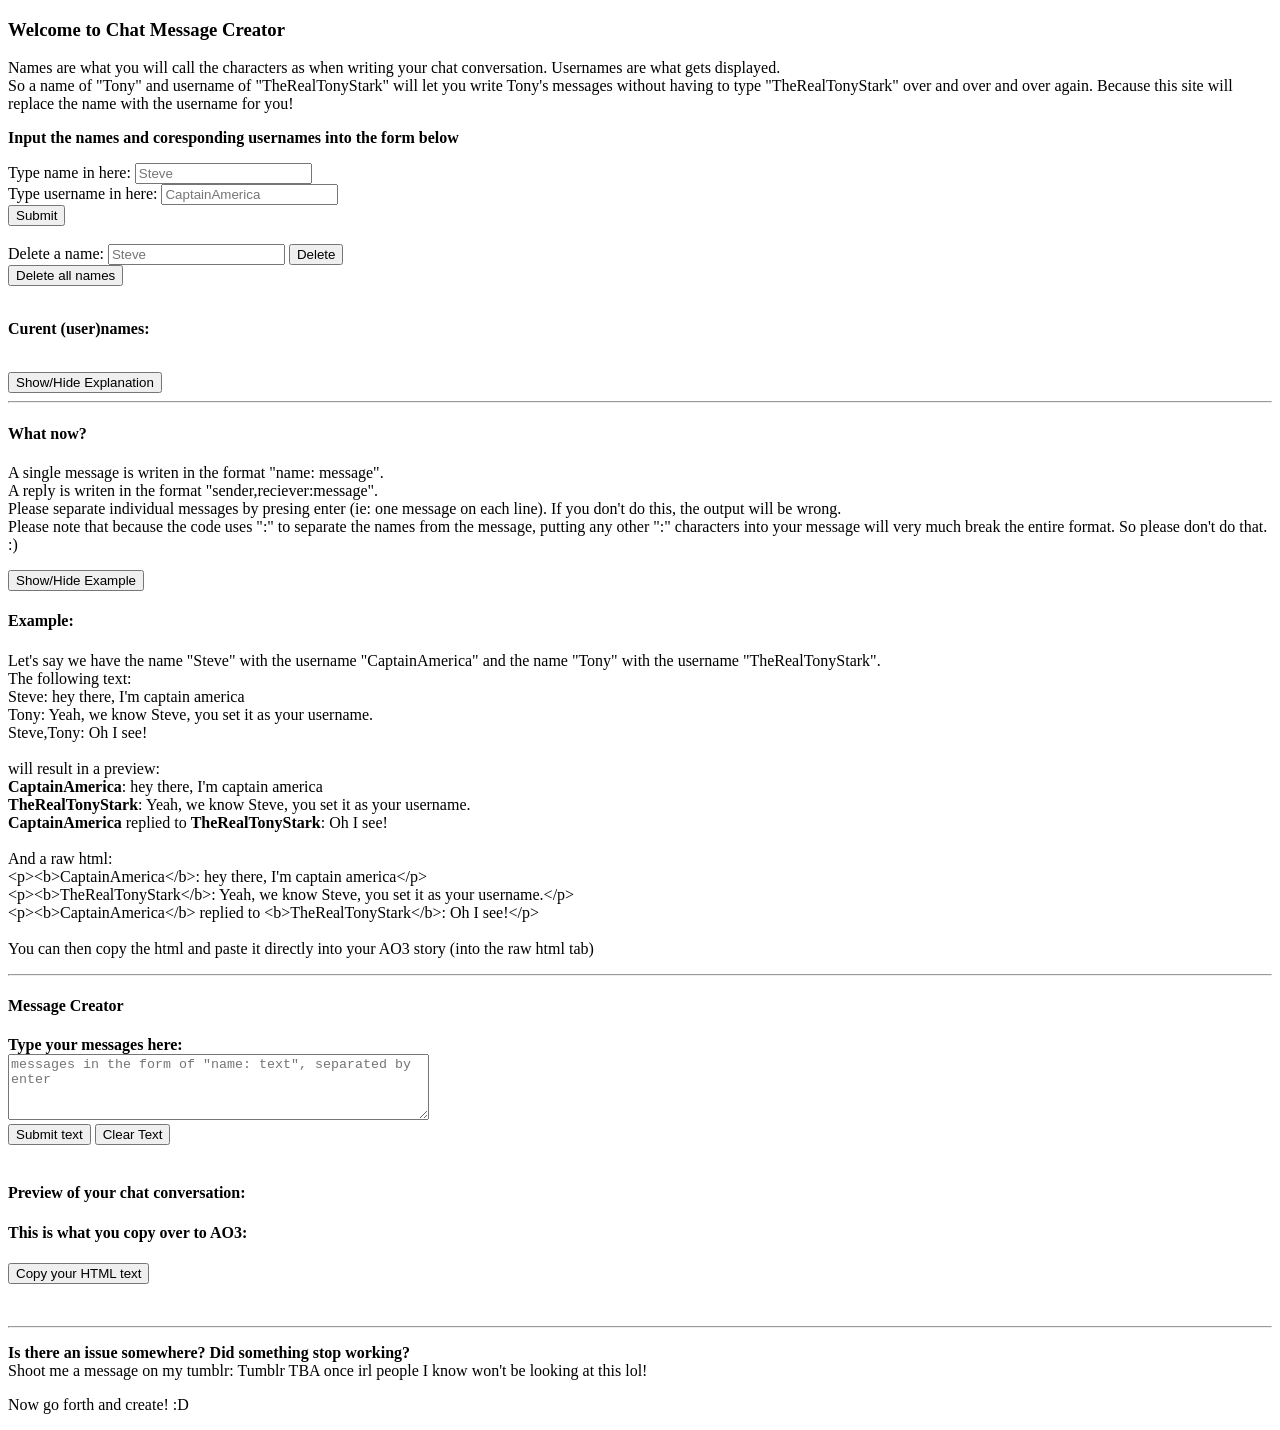
==== index.html @ e4662c0e "changes to display" ====
<!DOCTYPE html>
<html lang="en">
<head>
    <meta charset="UTF-8">
    <meta name="viewport" content="width=device-width, initial-scale=1.0">
    <title>Document</title>
    <link rel="stylesheet" href="style.css">
</head>
<body>

<header>
    <h3 class="subtitle">Welcome to Chat Message Creator </h3>
</header>


    <div>
        
        <p>
            Names are what you will call the characters as when writing your chat conversation. Usernames are what gets displayed.<br>
            So a name of "Tony" and username of "TheRealTonyStark" will let you write Tony's messages without having to type "TheRealTonyStark" over and over and over again. Because this site will replace the name with the username for you! 
        </p>
    </div>

    <p><b>Input the names and coresponding usernames into the form below</b></p>
    <div>
        <div>
            <form id = "name_and_user_form">
                <div>
                    <div>
                        <label for = "add_name">Type name in here:</label>
                        <input id = "add_name" type = "text" name = "add_name" placeholder = "Steve">
                    </div>
                    <div>
                        <label for="add_user">Type username in here:</label>
                        <input id = "add_user" type = "text" name = "add_user", placeholder = "CaptainAmerica">
                    </div>
                    <button type = "button" onclick = "save_name_user()">Submit</button>
                </div>
            </form>
        </div>

        <br>
        <div>
                <label for = "del_name">Delete a name:</label>
                <input id = "del_name" type = "text" name = "del_name", placeholder = "Steve">
                <button type = "button" onclick = "del_one_name()">Delete</button>
        </div>
        <div>
            <button type = "button" onclick = "del_all_names()">Delete all names</button>
        </div>
    </div>
    <br>
    
    
    <div>
        <p id="curent_usernames">
            <b>Curent (user)names:</b> <br>
        </p>
        <p id="names_output">   
        </p>
    </div>

    <br>

    <!--Let me explain-->
    <button onclick="toggle_explain()">Show/Hide Explanation</button>
    <div id="explain">
        <hr>
        <h4 class="subtitle">What now?</h4>
            <p>
                A single message is writen in the format "name: message".<br>
                A reply is writen in the format "sender,reciever:message".<br>
                Please separate individual messages by presing enter (ie: one message on each line). If you don't do this, the output will be wrong.<br>
                Please note that because the code uses ":" to separate the names from the message, putting any other ":" characters into your message will very much break the entire format. So please don't do that. :)
            </p>

        <button onclick="toggle_ex()">Show/Hide Example</button>
        <div id="ex">
            <h4>Example:</h4>
            <p>
                Let's say we have the name "Steve" with the username "CaptainAmerica" and the name "Tony" with the username "TheRealTonyStark". <br> The following text: <br>
                Steve: hey there, I'm captain america <br>
                Tony: Yeah, we know Steve, you set it as your username.<br>
                Steve,Tony: Oh I see!
                <br><br>
                
                will result in a preview:<br> 
                <b>CaptainAmerica</b>: hey there, I'm captain america <br>
                <b>TheRealTonyStark</b>: Yeah, we know Steve, you set it as your username.<br>
                <b>CaptainAmerica</b> replied to <b>TheRealTonyStark</b>: Oh I see!
                <br><br>
                And a raw html:<br>
                &lt;p&gt;&lt;b&gt;CaptainAmerica&lt;/b&gt;: hey there, I'm captain america&lt;/p&gt;<br>
                &lt;p&gt;&lt;b&gt;TheRealTonyStark&lt;/b&gt;: Yeah, we know Steve, you set it as your username.&lt;/p&gt;<br>
                &lt;p&gt;&lt;b&gt;CaptainAmerica&lt;/b&gt; replied to &lt;b>TheRealTonyStark&lt;/b&gt;: Oh I see!&lt;/p&gt;
                <br>
                <br>
                You can then copy the html and paste it directly into your AO3 story (into the raw html tab)
            </p>
        </div>
    </div>
    <hr>


    <h4  class="subtitle">Message Creator</h4>
    <div id="css_text_area"><!--Message-->
            <label for="text_area" id="text_area_label"><b>Type your messages here:</b></label>
            <br>
            <textarea id="text_area" name="text_area" rows="4", cols="50", placeholder='messages in the form of "name: text", separated by enter'></textarea>
            <br>
            <button type = "button" onclick = "submit_text()">Submit text</button>
            <button type = "button" onclick = "clear_text()">Clear Text</button>
        </div>
        <br>
    
    <div class="text_containor">
        <!-- Outputs-->
        <div class="text_item">
            <h4>Preview of your chat conversation:</h4>
            <p id="error_output"></p>
            <p id="text_output" class="raw_text">   
            </p>
        </div>
        <div class="text_item">
            <h4>This is what you copy over to AO3:</h4>
            <button id="copy_raw_text_output", onclick="copy_raw_text_output('raw_text_output')">Copy your HTML text</button>
            <p id="raw_text_output" class="raw_text">   
            </p>
        </div>
    </div>

    <br>
    <footer>
        <hr>
        <p><b>Is there an issue somewhere? Did something stop working?</b> <br>Shoot me a message on my tumblr: Tumblr TBA once irl people I know won't be looking at this lol!</p>
        <p>Now go forth and create! :D</p>
    </footer>



    <script src="script.js"></script>


</body>
</html>
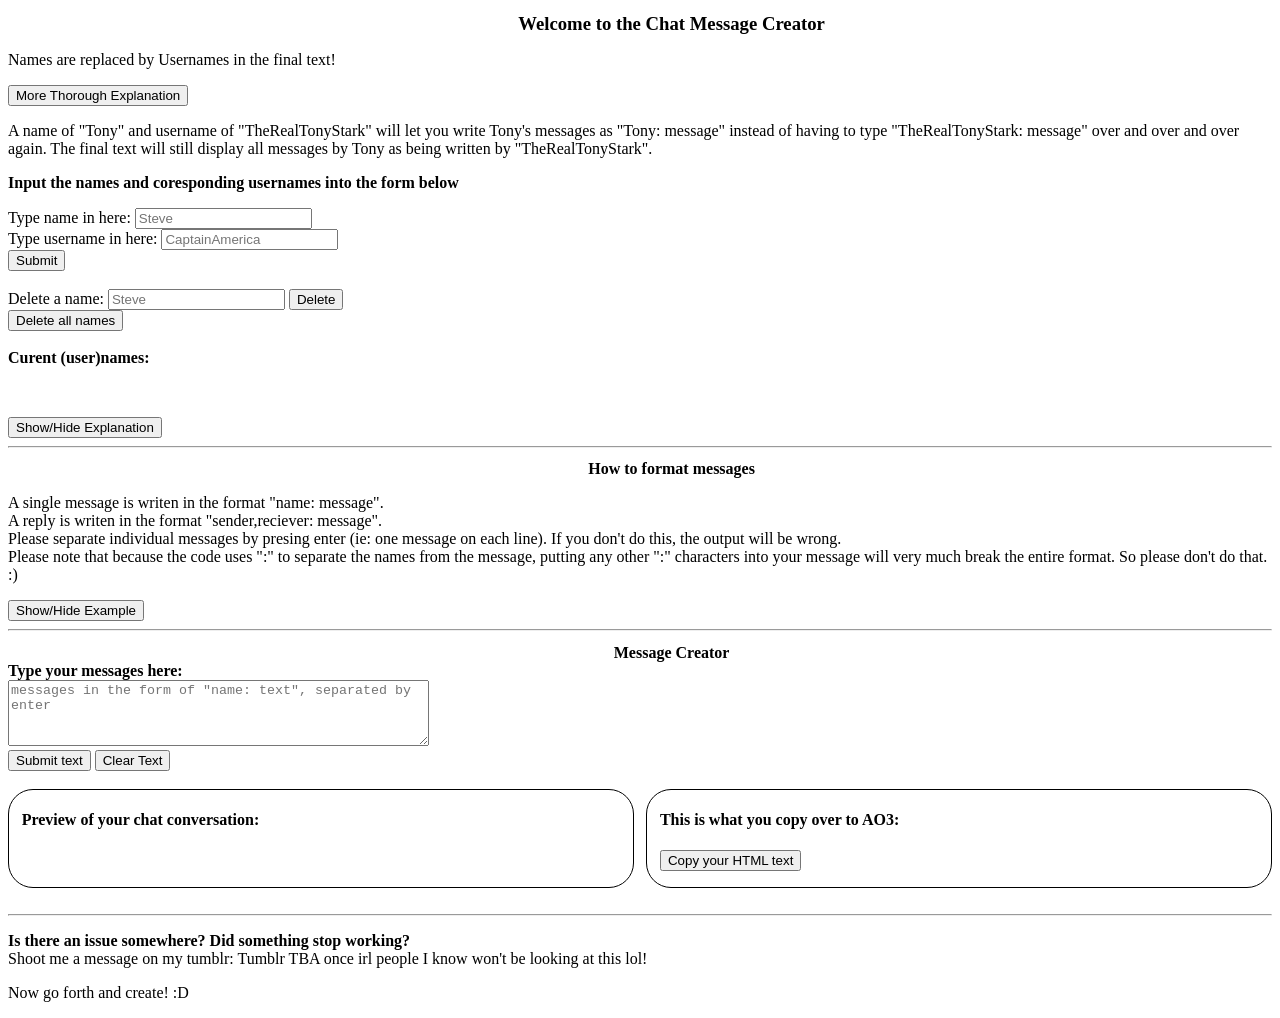
==== commit 02181446: "changed how examples are handled" ====
--- a/index.html
+++ b/index.html
@@ -8,17 +8,19 @@
 </head>
 <body>
 
+
 <header>
-    <h3 class="subtitle">Welcome to Chat Message Creator </h3>
+    <h3 class="subtitle">Welcome to the Chat Message Creator </h3>
 </header>
 
 
     <div>
         
         <p>
-            Names are what you will call the characters as when writing your chat conversation. Usernames are what gets displayed.<br>
-            So a name of "Tony" and username of "TheRealTonyStark" will let you write Tony's messages without having to type "TheRealTonyStark" over and over and over again. Because this site will replace the name with the username for you! 
+            Names are replaced by Usernames in the final text!<br>
         </p>
+        <button onclick="toggle_name_ex()">More Thorough Explanation </button>
+        <p id="name_ex" class="examples">A name of "Tony" and username of "TheRealTonyStark" will let you write Tony's messages as "Tony: message" instead of having to type "TheRealTonyStark: message" over and over and over again. The final text will still display all messages by Tony as being written by "TheRealTonyStark".</p>
     </div>
 
     <p><b>Input the names and coresponding usernames into the form below</b></p>
@@ -66,16 +68,16 @@
     <button onclick="toggle_explain()">Show/Hide Explanation</button>
     <div id="explain">
         <hr>
-        <h4 class="subtitle">What now?</h4>
+        <h4 class="subtitle">How to format messages</h4>
             <p>
                 A single message is writen in the format "name: message".<br>
-                A reply is writen in the format "sender,reciever:message".<br>
+                A reply is writen in the format "sender,reciever: message".<br>
                 Please separate individual messages by presing enter (ie: one message on each line). If you don't do this, the output will be wrong.<br>
                 Please note that because the code uses ":" to separate the names from the message, putting any other ":" characters into your message will very much break the entire format. So please don't do that. :)
             </p>
 
         <button onclick="toggle_ex()">Show/Hide Example</button>
-        <div id="ex">
+        <div id="ex" class="examples">
             <h4>Example:</h4>
             <p>
                 Let's say we have the name "Steve" with the username "CaptainAmerica" and the name "Tony" with the username "TheRealTonyStark". <br> The following text: <br>
--- a/style.css
+++ b/style.css
@@ -0,0 +1,96 @@
+
+.subtitle{
+    text-align: center;
+    color: black;
+    margin: 1% 0% 0% 5%;
+}
+
+#curent_usernames{
+    margin: 0%;
+}
+
+#ex{
+    display: none;
+}
+
+.name_containor{
+    display: flex;
+    justify-content: flex-start;
+    flex-direction: row;
+    flex-wrap: wrap;
+    align-content: space-evenly;
+}
+
+.name_item{
+    padding: 1%;
+    gap: 20%;
+}
+
+
+.text_containor{
+    display: flex;
+    justify-content: flex-start;
+    flex-direction: row;
+    flex-wrap: wrap;
+    align-content: space-evenly;
+    gap: 1%;
+}
+
+.text_item{
+    width: 40%;
+    padding: 2%;
+    flex-grow: 1;
+    /* background-color: antiquewhite; */
+    border: 0.5px solid black;
+    align-content: flex-start;
+    padding: 0 1% 0 1%;
+    border-radius: 25px;
+
+}
+
+.raw_text{
+    overflow-wrap: break-word;
+}
+
+#css_text_area{
+    align-content: center;
+}
+
+#names_output {
+    display: grid;
+    grid-template-columns: 1fr 1fr 1fr;
+
+}
+
+#names_output p{
+    margin: 1%;
+}
+
+footer{
+    /* background-color: aquamarine; */
+    margin: 0px;
+    padding: 0px;
+    align-self: self-end;
+}
+
+
+
+
+/* 
+#test{
+    border: 8pxl solid red;
+    display: flex;
+    padding: 2%;
+    justify-content: space-evenly;
+    flex-direction: row;
+    gap: 2%;
+    flex-wrap: wrap;
+} */
+
+/* .box{
+    border: 8pxl solid black;
+    height: 50px;
+    width: 50px;
+    background-color: blue;
+    font-size: 10pt;
+} */
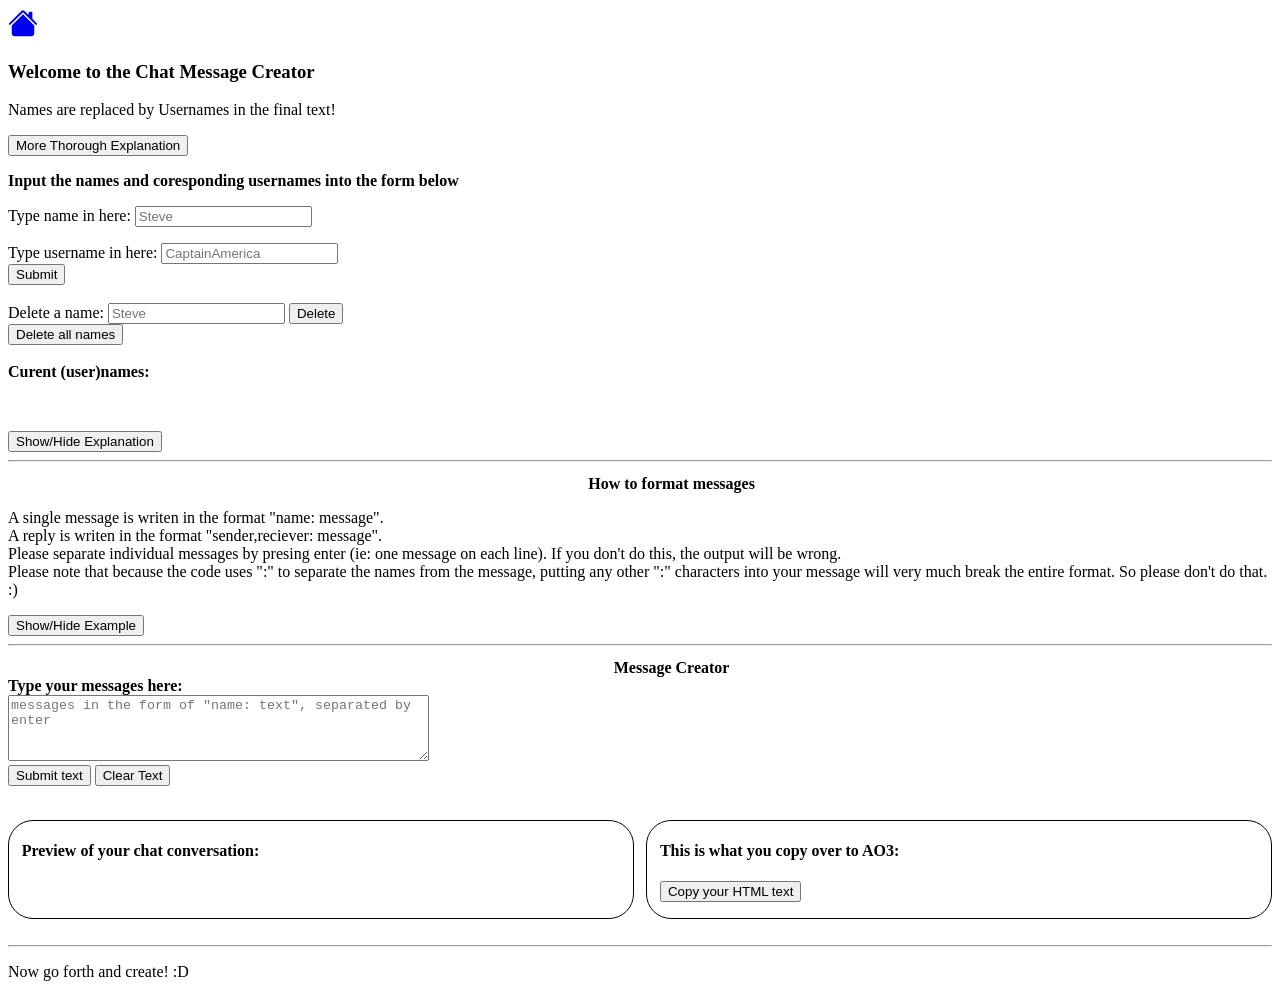
==== commit 4e682157: "Update index.html" ====
--- a/index.html
+++ b/index.html
@@ -3,23 +3,31 @@
 <head>
     <meta charset="UTF-8">
     <meta name="viewport" content="width=device-width, initial-scale=1.0">
-    <title>Document</title>
-    <link rel="stylesheet" href="style.css">
+    <title>The Chat Message Creator</title>
+    <link rel="stylesheet" type="text/css" href="style.css">
+    <link rel="stylesheet" type="text/css" href="overall.css">
 </head>
 <body>
 
 
-<header>
-    <h3 class="subtitle">Welcome to the Chat Message Creator </h3>
-</header>
+    <header class="header">
+        <a href="intro.html" class="header-child" class="icon">
+            <svg xmlns="http://www.w3.org/2000/svg" width="30" height="30" fill="currentColor" class="bi bi-house-fill" viewBox="0 0 16 16">
+                <path d="M8.707 1.5a1 1 0 0 0-1.414 0L.646 8.146a.5.5 0 0 0 .708.708L8 2.207l6.646 6.647a.5.5 0 0 0 .708-.708L13 5.793V2.5a.5.5 0 0 0-.5-.5h-1a.5.5 0 0 0-.5.5v1.293z"/>
+                <path d="m8 3.293 6 6V13.5a1.5 1.5 0 0 1-1.5 1.5h-9A1.5 1.5 0 0 1 2 13.5V9.293z"/>
+            </svg>
+        </a>
+        <div class="spacer"></div> <!--This is the ugliest way to center this, but it works, so fuck you-->
+        <h3 class="header-child">Welcome to the Chat Message Creator </h3>
+        <div class="spacer"></div>
+    </header>
 
 
     <div>
-        
         <p>
             Names are replaced by Usernames in the final text!<br>
         </p>
-        <button onclick="toggle_name_ex()">More Thorough Explanation </button>
+        <button class="custom-btn btn-1" onclick="toggle_name_ex()">More Thorough Explanation </button>
         <p id="name_ex" class="examples">A name of "Tony" and username of "TheRealTonyStark" will let you write Tony's messages as "Tony: message" instead of having to type "TheRealTonyStark: message" over and over and over again. The final text will still display all messages by Tony as being written by "TheRealTonyStark".</p>
     </div>
 
@@ -29,14 +37,14 @@
             <form id = "name_and_user_form">
                 <div>
                     <div>
-                        <label for = "add_name">Type name in here:</label>
-                        <input id = "add_name" type = "text" name = "add_name" placeholder = "Steve">
+                        <p><label for = "add_name">Type name in here:</label>
+                        <input id = "add_name" class="custom-input" type = "text" name = "add_name" placeholder = "Steve"></p>
                     </div>
                     <div>
                         <label for="add_user">Type username in here:</label>
-                        <input id = "add_user" type = "text" name = "add_user", placeholder = "CaptainAmerica">
+                        <input id = "add_user" class="custom-input" type = "text" name = "add_user", placeholder = "CaptainAmerica">
                     </div>
-                    <button type = "button" onclick = "save_name_user()">Submit</button>
+                    <button class="custom-btn btn-1" type = "button" onclick = "save_name_user()">Submit</button>
                 </div>
             </form>
         </div>
@@ -44,11 +52,11 @@
         <br>
         <div>
                 <label for = "del_name">Delete a name:</label>
-                <input id = "del_name" type = "text" name = "del_name", placeholder = "Steve">
-                <button type = "button" onclick = "del_one_name()">Delete</button>
+                <input id = "del_name" class="custom-input" type = "text" name = "del_name", placeholder = "Steve">
+                <button class="custom-btn btn-1" type = "button" onclick = "del_one_name()">Delete</button>
         </div>
         <div>
-            <button type = "button" onclick = "del_all_names()">Delete all names</button>
+            <button class="custom-btn btn-1" type = "button" onclick = "del_all_names()">Delete all names</button>
         </div>
     </div>
     <br>
@@ -65,7 +73,7 @@
     <br>
 
     <!--Let me explain-->
-    <button onclick="toggle_explain()">Show/Hide Explanation</button>
+    <button class="custom-btn btn-1" onclick="toggle_explain()">Show/Hide Explanation</button>
     <div id="explain">
         <hr>
         <h4 class="subtitle">How to format messages</h4>
@@ -76,7 +84,7 @@
                 Please note that because the code uses ":" to separate the names from the message, putting any other ":" characters into your message will very much break the entire format. So please don't do that. :)
             </p>
 
-        <button onclick="toggle_ex()">Show/Hide Example</button>
+        <button class="custom-btn btn-1" onclick="toggle_ex()">Show/Hide Example</button>
         <div id="ex" class="examples">
             <h4>Example:</h4>
             <p>
@@ -84,19 +92,22 @@
                 Steve: hey there, I'm captain america <br>
                 Tony: Yeah, we know Steve, you set it as your username.<br>
                 Steve,Tony: Oh I see!
-                <br><br>
-                
-                will result in a preview:<br> 
-                <b>CaptainAmerica</b>: hey there, I'm captain america <br>
-                <b>TheRealTonyStark</b>: Yeah, we know Steve, you set it as your username.<br>
-                <b>CaptainAmerica</b> replied to <b>TheRealTonyStark</b>: Oh I see!
-                <br><br>
-                And a raw html:<br>
-                &lt;p&gt;&lt;b&gt;CaptainAmerica&lt;/b&gt;: hey there, I'm captain america&lt;/p&gt;<br>
-                &lt;p&gt;&lt;b&gt;TheRealTonyStark&lt;/b&gt;: Yeah, we know Steve, you set it as your username.&lt;/p&gt;<br>
-                &lt;p&gt;&lt;b&gt;CaptainAmerica&lt;/b&gt; replied to &lt;b>TheRealTonyStark&lt;/b&gt;: Oh I see!&lt;/p&gt;
-                <br>
-                <br>
+                <div class="display_side_by_side">
+                    <div class="display_side_by_side_child">
+                        <b>will result in a preview:</b><br><br>
+                        <b>CaptainAmerica</b>: hey there, I'm captain america <br>
+                        <b>TheRealTonyStark</b>: Yeah, we know Steve, you set it as your username.<br>
+                        <b>CaptainAmerica</b> replied to <b>TheRealTonyStark</b>: Oh I see!
+                        <br>
+                    </div>
+                        <!-- <br><br> -->
+                    <div class="display_side_by_side_child">
+                        <b>And a raw html:</b><br><br>
+                        &lt;p&gt;&lt;b&gt;CaptainAmerica&lt;/b&gt;: hey there, I'm captain america&lt;/p&gt;<br>
+                        &lt;p&gt;&lt;b&gt;TheRealTonyStark&lt;/b&gt;: Yeah, we know Steve, you set it as your username.&lt;/p&gt;<br>
+                        &lt;p&gt;&lt;b&gt;CaptainAmerica&lt;/b&gt; replied to &lt;b>TheRealTonyStark&lt;/b&gt;: Oh I see!&lt;/p&gt;
+                    </div>
+                </div>  
                 You can then copy the html and paste it directly into your AO3 story (into the raw html tab)
             </p>
         </div>
@@ -110,23 +121,22 @@
             <br>
             <textarea id="text_area" name="text_area" rows="4", cols="50", placeholder='messages in the form of "name: text", separated by enter'></textarea>
             <br>
-            <button type = "button" onclick = "submit_text()">Submit text</button>
-            <button type = "button" onclick = "clear_text()">Clear Text</button>
+            <button class="custom-btn btn-1" type = "button" onclick = "submit_text()">Submit text</button>
+            <button class="custom-btn btn-1" type = "button" onclick = "clear_text()">Clear Text</button>
         </div>
         <br>
-    
+    <p id="error_output"></p>
     <div class="text_containor">
         <!-- Outputs-->
         <div class="text_item">
             <h4>Preview of your chat conversation:</h4>
-            <p id="error_output"></p>
-            <p id="text_output" class="raw_text">   
+            <p id="text_output" class="text_outputs">   
             </p>
         </div>
         <div class="text_item">
             <h4>This is what you copy over to AO3:</h4>
-            <button id="copy_raw_text_output", onclick="copy_raw_text_output('raw_text_output')">Copy your HTML text</button>
-            <p id="raw_text_output" class="raw_text">   
+            <button class="custom-btn btn-1" id="copy_raw_text_output", onclick="copy_raw_text_output('raw_text_output')">Copy your HTML text</button>
+            <p id="raw_text_output" class="text_outputs">   
             </p>
         </div>
     </div>
@@ -134,7 +144,6 @@
     <br>
     <footer>
         <hr>
-        <p><b>Is there an issue somewhere? Did something stop working?</b> <br>Shoot me a message on my tumblr: Tumblr TBA once irl people I know won't be looking at this lol!</p>
         <p>Now go forth and create! :D</p>
     </footer>
 
--- a/style.css
+++ b/style.css
@@ -9,7 +9,7 @@
     margin: 0%;
 }
 
-#ex{
+.examples{
     display: none;
 }
 
@@ -45,6 +45,7 @@
     align-content: flex-start;
     padding: 0 1% 0 1%;
     border-radius: 25px;
+    min-width: 200px;
 
 }
 
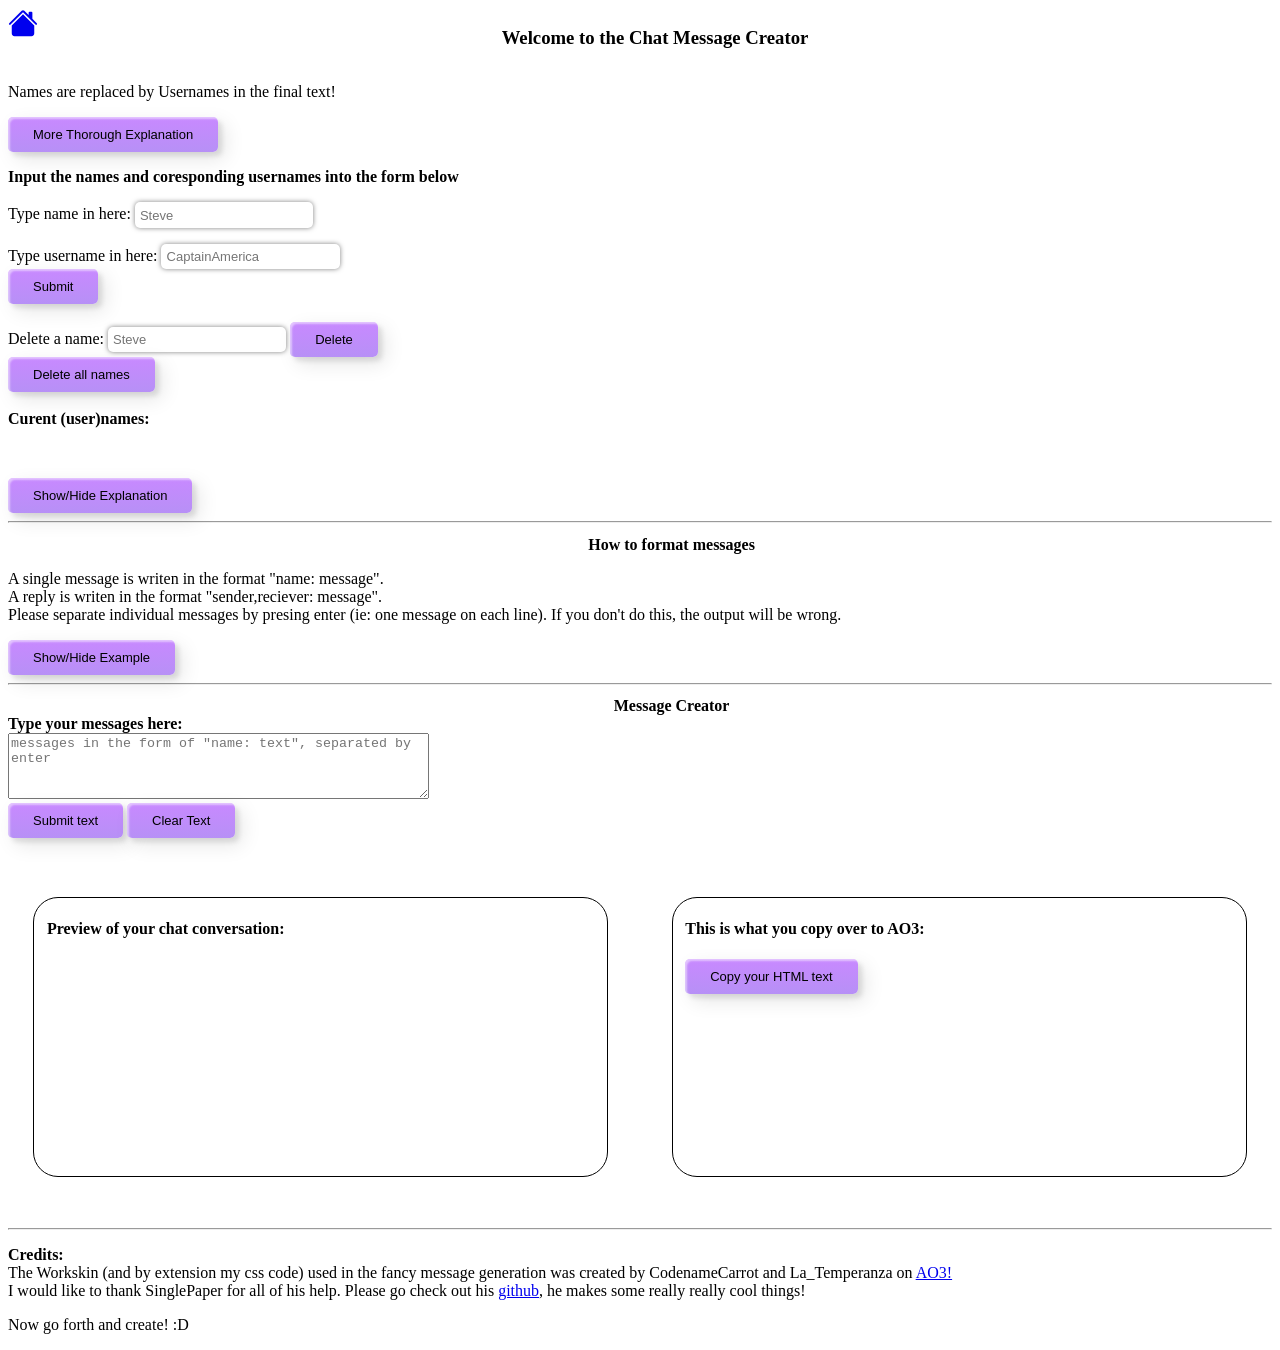
==== commit 0de07b1c: "Update index.html" ====
--- a/index.html
+++ b/index.html
@@ -81,7 +81,6 @@
                 A single message is writen in the format "name: message".<br>
                 A reply is writen in the format "sender,reciever: message".<br>
                 Please separate individual messages by presing enter (ie: one message on each line). If you don't do this, the output will be wrong.<br>
-                Please note that because the code uses ":" to separate the names from the message, putting any other ":" characters into your message will very much break the entire format. So please don't do that. :)
             </p>
 
         <button class="custom-btn btn-1" onclick="toggle_ex()">Show/Hide Example</button>
@@ -144,6 +143,11 @@
     <br>
     <footer>
         <hr>
+        <p>
+            <b>Credits:</b><br>
+            The Workskin (and by extension my css code) used in the fancy message generation was created by CodenameCarrot and La_Temperanza on <a href="https://archiveofourown.org/works/6434845/chapters/14729722">AO3!</a><br>
+            I would like to thank SinglePaper for all of his help. Please go check out his <a href="https://github.com/SinglePaper">github<a>, he makes some really really cool things!<br> 
+        </p>
         <p>Now go forth and create! :D</p>
     </footer>
 
--- a/style.css
+++ b/style.css
@@ -1,9 +1,3 @@
-
-.subtitle{
-    text-align: center;
-    color: black;
-    margin: 1% 0% 0% 5%;
-}
 
 #curent_usernames{
     margin: 0%;
@@ -38,7 +32,7 @@
 
 .text_item{
     width: 40%;
-    padding: 2%;
+    margin: 2%;
     flex-grow: 1;
     /* background-color: antiquewhite; */
     border: 0.5px solid black;
@@ -49,8 +43,15 @@
 
 }
 
-.raw_text{
+
+.text_outputs{
     overflow-wrap: break-word;
+    height: 150px;
+    overflow: auto
+}
+
+#text_output{
+    height: 200px;
 }
 
 #css_text_area{
--- a/overall.css
+++ b/overall.css
@@ -0,0 +1,134 @@
+.custom-btn {
+    width: auto;
+    height: auto;
+    color: #000000;
+    border-radius: 5px;
+    padding: 10px 25px;
+    font-family: 'Lato', sans-serif;
+    font-weight: 500;
+    font-size: small;
+    background: transparent;
+    cursor: pointer;
+    transition: all 0.3s ease;
+    position: relative;
+    display: inline-block;
+    box-shadow: inset 2px 2px 2px 0px rgba(255,255,255,.5),
+    7px 7px 20px 0px rgba(0,0,0,.1),
+    4px 4px 5px 0px rgba(0,0,0,.1);
+    outline: none;
+    text-align: center;
+}
+
+    .btn-1 {
+        background: rgb(183, 144, 246);
+        background: linear-gradient(0deg, rgb(183, 144, 246) 0%, rgb(200, 137, 255) 100%);
+        border: none;
+    }
+
+    .btn-1:before {
+        height: 0%;
+        width: 2px;
+    }
+
+    .btn-1:hover {
+        box-shadow: 4px 4px 6px 0 rgba(255,255,255,.5),
+                    -4px -4px 6px 0 rgba(116, 125, 136, .5), 
+        inset -4px -4px 6px 0 rgba(255,255,255,.2),
+        inset 4px 4px 6px 0 rgba(35, 35, 35, 0.4);
+    }
+
+
+/* From Uiverse.io by Jaareet */ 
+.custom-input {
+  font-family: 'Lato', sans-serif;
+  font-weight: 500;
+  font-size: small;
+  color: #000000;
+  background-color:white;
+  border-radius: 5px;
+  /* border-color: rgb(0, 0, 0);
+  border-width: 2px; */
+  box-shadow: 0 0 .4vw rgb(0,0,0,0.5);
+  border: none;
+  outline: none;
+  padding: 0.4vw;
+  max-width: 190px;
+  transition: .4s;
+  
+}
+
+    .custom-input:hover {
+    box-shadow: 0 0 0 .15vw rgb(200, 137, 255);
+    }
+
+    .custom-input:focus {
+    box-shadow: 0 0 0 .15vw rgb(200, 137, 255);
+    }
+
+
+.subtitle{
+    text-align: center;
+    color: black;
+    margin: 1% 0% 0% 5%;
+}
+
+
+.header{
+    display: inline-flex;
+    flex-direction: row;
+    gap: 0%;
+    width: 100%;
+    justify-content: center;
+
+}
+
+
+.header .icon{
+    justify-self: flex-start;
+}
+
+.header .spacer {
+  flex: 1 1 auto;
+}
+
+
+.display_side_by_side{
+    display: flex;
+    justify-content: flex-start;
+    flex-direction: row;
+    flex-wrap: wrap;
+    align-content: space-evenly;
+    gap: 1%;
+}
+
+.display_side_by_side_child{
+     width: 40%;
+    margin: 2%;
+    flex-grow: 1;
+    align-content: flex-start;
+    padding: 0 1% 0 1%;
+    border-radius: 25px;
+    min-width: 200px;
+}
+
+
+.display_side_by_side_border{
+    display: flex;
+    justify-content: flex-start;
+    flex-direction: row;
+    flex-wrap: wrap;
+    align-content: space-evenly;
+    gap: 1%;
+}
+
+.display_side_by_side_border_child{
+     width: 40%;
+    margin: 2%;
+    flex-grow: 1;
+    /* background-color: antiquewhite; */
+    border: 0.5px solid black;
+    align-content: flex-start;
+    padding: 0 1% 0 1%;
+    border-radius: 25px;
+    min-width: 200px;
+}
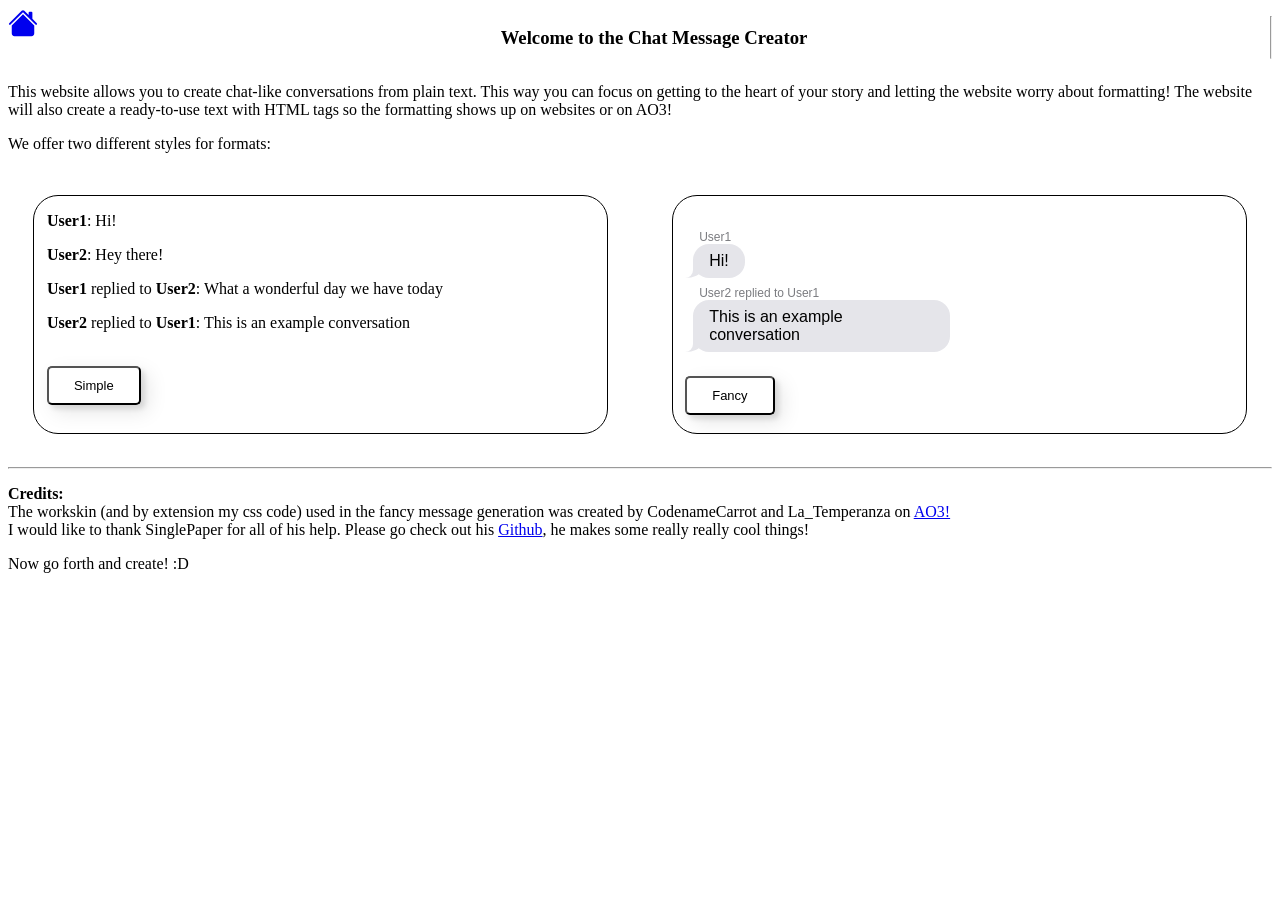
==== commit 382ff3d7: "updated index.html" ====
--- a/index.html
+++ b/index.html
@@ -3,15 +3,17 @@
 <head>
     <meta charset="UTF-8">
     <meta name="viewport" content="width=device-width, initial-scale=1.0">
-    <title>The Chat Message Creator</title>
-    <link rel="stylesheet" type="text/css" href="style.css">
+    <meta name="description" content="Make nice looking chat conversations from plain text to be interted into your AO3 fanfiction or other creative works. Website provides both HTML and associated workskin necesary.">
+    <title>Chat Message Creator for Fanfiction</title>
+    <link rel="icon" type="image/x-icon" href="images/favicon.ico">
+
+    <link rel="stylesheet" type="text/css" href="index-styles.css">
     <link rel="stylesheet" type="text/css" href="overall.css">
+    <link rel="stylesheet" type="text/css" href="index2-styles.css">
 </head>
 <body>
-
-
     <header class="header">
-        <a href="intro.html" class="header-child" class="icon">
+        <a href="index.html" class="header-child icon">
             <svg xmlns="http://www.w3.org/2000/svg" width="30" height="30" fill="currentColor" class="bi bi-house-fill" viewBox="0 0 16 16">
                 <path d="M8.707 1.5a1 1 0 0 0-1.414 0L.646 8.146a.5.5 0 0 0 .708.708L8 2.207l6.646 6.647a.5.5 0 0 0 .708-.708L13 5.793V2.5a.5.5 0 0 0-.5-.5h-1a.5.5 0 0 0-.5.5v1.293z"/>
                 <path d="m8 3.293 6 6V13.5a1.5 1.5 0 0 1-1.5 1.5h-9A1.5 1.5 0 0 1 2 13.5V9.293z"/>
@@ -20,141 +22,49 @@
         <div class="spacer"></div> <!--This is the ugliest way to center this, but it works, so fuck you-->
         <h3 class="header-child">Welcome to the Chat Message Creator </h3>
         <div class="spacer"></div>
+        <hr>
     </header>
-
-
     <div>
         <p>
-            Names are replaced by Usernames in the final text!<br>
+            This website allows you to create chat-like conversations from plain text. This way you can focus on getting to the heart of your story and letting the website worry about formatting! The website will also create a ready-to-use text with HTML tags so the formatting shows up on websites or on AO3! 
         </p>
-        <button class="custom-btn btn-1" onclick="toggle_name_ex()">More Thorough Explanation </button>
-        <p id="name_ex" class="examples">A name of "Tony" and username of "TheRealTonyStark" will let you write Tony's messages as "Tony: message" instead of having to type "TheRealTonyStark: message" over and over and over again. The final text will still display all messages by Tony as being written by "TheRealTonyStark".</p>
+        <p>We offer two different styles for formats:</p>
     </div>
+    <div class="display_side_by_side_border"> 
+        
+        <div class="display_side_by_side_border_child">
+            <p><b>User1</b>: Hi!</p>
+            <p><b>User2</b>: Hey there!</p>
+            <p><b>User1</b> replied to <b>User2</b>: What a wonderful day we have today</p>
+            <p><b>User2</b> replied to <b>User1</b>: This is an example conversation</p>
+            <br>
+                <a href="index3.html">
+                    <button  class="custom-btn btn-save">Simple</button>
+                </a>
+        </div>
+        
 
-    <p><b>Input the names and coresponding usernames into the form below</b></p>
-    <div>
-        <div>
-            <form id = "name_and_user_form">
-                <div>
-                    <div>
-                        <p><label for = "add_name">Type name in here:</label>
-                        <input id = "add_name" class="custom-input" type = "text" name = "add_name" placeholder = "Steve"></p>
-                    </div>
-                    <div>
-                        <label for="add_user">Type username in here:</label>
-                        <input id = "add_user" class="custom-input" type = "text" name = "add_user", placeholder = "CaptainAmerica">
-                    </div>
-                    <button class="custom-btn btn-1" type = "button" onclick = "save_name_user()">Submit</button>
-                </div>
-            </form>
-        </div>
-
-        <br>
-        <div>
-                <label for = "del_name">Delete a name:</label>
-                <input id = "del_name" class="custom-input" type = "text" name = "del_name", placeholder = "Steve">
-                <button class="custom-btn btn-1" type = "button" onclick = "del_one_name()">Delete</button>
-        </div>
-        <div>
-            <button class="custom-btn btn-1" type = "button" onclick = "del_all_names()">Delete all names</button>
-        </div>
-    </div>
-    <br>
-    
-    
-    <div>
-        <p id="curent_usernames">
-            <b>Curent (user)names:</b> <br>
-        </p>
-        <p id="names_output">   
-        </p>
-    </div>
-
-    <br>
-
-    <!--Let me explain-->
-    <button class="custom-btn btn-1" onclick="toggle_explain()">Show/Hide Explanation</button>
-    <div id="explain">
-        <hr>
-        <h4 class="subtitle">How to format messages</h4>
-            <p>
-                A single message is writen in the format "name: message".<br>
-                A reply is writen in the format "sender,reciever: message".<br>
-                Please separate individual messages by presing enter (ie: one message on each line). If you don't do this, the output will be wrong.<br>
-            </p>
-
-        <button class="custom-btn btn-1" onclick="toggle_ex()">Show/Hide Example</button>
-        <div id="ex" class="examples">
-            <h4>Example:</h4>
-            <p>
-                Let's say we have the name "Steve" with the username "CaptainAmerica" and the name "Tony" with the username "TheRealTonyStark". <br> The following text: <br>
-                Steve: hey there, I'm captain america <br>
-                Tony: Yeah, we know Steve, you set it as your username.<br>
-                Steve,Tony: Oh I see!
-                <div class="display_side_by_side">
-                    <div class="display_side_by_side_child">
-                        <b>will result in a preview:</b><br><br>
-                        <b>CaptainAmerica</b>: hey there, I'm captain america <br>
-                        <b>TheRealTonyStark</b>: Yeah, we know Steve, you set it as your username.<br>
-                        <b>CaptainAmerica</b> replied to <b>TheRealTonyStark</b>: Oh I see!
-                        <br>
-                    </div>
-                        <!-- <br><br> -->
-                    <div class="display_side_by_side_child">
-                        <b>And a raw html:</b><br><br>
-                        &lt;p&gt;&lt;b&gt;CaptainAmerica&lt;/b&gt;: hey there, I'm captain america&lt;/p&gt;<br>
-                        &lt;p&gt;&lt;b&gt;TheRealTonyStark&lt;/b&gt;: Yeah, we know Steve, you set it as your username.&lt;/p&gt;<br>
-                        &lt;p&gt;&lt;b&gt;CaptainAmerica&lt;/b&gt; replied to &lt;b>TheRealTonyStark&lt;/b&gt;: Oh I see!&lt;/p&gt;
-                    </div>
-                </div>  
-                You can then copy the html and paste it directly into your AO3 story (into the raw html tab)
-            </p>
-        </div>
-    </div>
-    <hr>
-
-
-    <h4  class="subtitle">Message Creator</h4>
-    <div id="css_text_area"><!--Message-->
-            <label for="text_area" id="text_area_label"><b>Type your messages here:</b></label>
-            <br>
-            <textarea id="text_area" name="text_area" rows="4", cols="50", placeholder='messages in the form of "name: text", separated by enter'></textarea>
-            <br>
-            <button class="custom-btn btn-1" type = "button" onclick = "submit_text()">Submit text</button>
-            <button class="custom-btn btn-1" type = "button" onclick = "clear_text()">Clear Text</button>
-        </div>
-        <br>
-    <p id="error_output"></p>
-    <div class="text_containor">
-        <!-- Outputs-->
-        <div class="text_item">
-            <h4>Preview of your chat conversation:</h4>
-            <p id="text_output" class="text_outputs">   
-            </p>
-        </div>
-        <div class="text_item">
-            <h4>This is what you copy over to AO3:</h4>
-            <button class="custom-btn btn-1" id="copy_raw_text_output", onclick="copy_raw_text_output('raw_text_output')">Copy your HTML text</button>
-            <p id="raw_text_output" class="text_outputs">   
-            </p>
+        <div class="display_side_by_side_border_child">
+            <div class="phone"> <p class="messagebody"> <br>
+                <span class="names">User1</span><br><span class="text">Hi!</span><br></br>
+                <span class="names">User2 replied to User1</span><br> <span class="text">This is an example conversation</span><br></br>
+            </p></div>
+            <a href="index2.html">
+  	            <button  class="custom-btn btn-save">Fancy</button>
+            </a>
+            <br><br>
         </div>
     </div>
 
-    <br>
     <footer>
         <hr>
         <p>
             <b>Credits:</b><br>
-            The Workskin (and by extension my css code) used in the fancy message generation was created by CodenameCarrot and La_Temperanza on <a href="https://archiveofourown.org/works/6434845/chapters/14729722">AO3!</a><br>
-            I would like to thank SinglePaper for all of his help. Please go check out his <a href="https://github.com/SinglePaper">github<a>, he makes some really really cool things!<br> 
+            The workskin (and by extension my css code) used in the fancy message generation was created by CodenameCarrot and La_Temperanza on <a href="https://archiveofourown.org/works/6434845/chapters/14729722">AO3!</a><br>
+            I would like to thank SinglePaper for all of his help. Please go check out his <a href="https://github.com/SinglePaper">Github<a>, he makes some really really cool things!<br> 
         </p>
         <p>Now go forth and create! :D</p>
     </footer>
 
-
-
-    <script src="script.js"></script>
-
-
 </body>
 </html>
--- a/overall.css
+++ b/overall.css
@@ -131,4 +131,4 @@
     padding: 0 1% 0 1%;
     border-radius: 25px;
     min-width: 200px;
-}+}
--- a/index2-styles.css
+++ b/index2-styles.css
@@ -0,0 +1,216 @@
+
+/* the screen wrapper */
+.phone {
+  max-width: 300px;
+  font-family: "Helvetica Neue", Helvetica, Arial, sans-serif;
+  display: table;
+
+}
+
+/* if i wanted the message headder */
+/* .header {
+  min-width: 300px;
+  background-color: #f6f6f6;
+  border-bottom: 1px solid #b2b2b2;
+  color: #000000;
+  font-weight: bold;
+  padding-bottom: .5em;
+  padding-top: .5em;
+  margin-left: -.5em;
+  margin-right: -.5em;
+  margin-bottom: -2em;
+  text-align: center;
+  text-transform: capitalize;
+  display: table;
+} */
+
+
+/* the way the of the screen background looks */
+.messagebody {
+  width: 300px;
+  background-color: #FFFFFF;
+  display: table;
+  padding-left: .5em;
+  padding-right: .5em;
+}
+
+/* how the words themselves looks */
+.text {
+  float: left;
+  color: #000000;
+  margin: 0 0 0.5em;
+  border-radius: 1em;
+  padding: 0.5em 1em;
+  background: #e5e5ea;
+  max-width: 75%;
+  clear: both;
+  position: relative;
+}
+
+.text::after {
+  content: "";
+  position: absolute;
+  left: -.5em;
+  bottom: 0;
+  width: 0.5em;
+  height: 1em;
+  border-right: 0.5em solid #e5e5ea;
+  border-bottom-right-radius: 1em 0.5em;
+}
+
+/* how a standard blue message looks */
+.breply {
+  float: right;
+  color: #FFFFFF;
+  margin: 0 0 0.5em;
+  border-radius: 1em;
+  padding: 0.5em 1em;
+  background: #1289fe;
+  max-width: 75%;
+  clear: both;
+  position: relative;
+}
+
+.breply::after {
+  content: "";
+  position: absolute;
+  right: -0.5em;
+  bottom: 0;
+  width: 0.5em;
+  height: 1em;
+  border-left: 0.5em solid #1289fe;
+  border-bottom-left-radius: 1em 0.5em;
+}
+
+/* how a standard gray message looks */
+.greply {
+  float: right;
+  color: #FFFFFF;
+  margin: 0 0 0.5em;
+  border-radius: 1em;
+  padding: 0.5em 1em;
+  background: #35cb24;
+  max-width: 75%;
+  clear: both;
+  position: relative;
+}
+
+.greply::after {
+  content: "";
+  position: absolute;
+  right: -0.5em;
+  bottom: 0;
+  width: 0.5em;
+  height: 1em;
+  border-left: 0.5em solid #35cb24;
+  border-bottom-left-radius: 1em 0.5em;
+}
+
+
+/* time stamps */
+.time {
+min-width: 295px;
+color: #7B7C80;
+font-size: .75em;
+padding-bottom: .5em;
+padding-top: .5em;
+margin-left: -.5em;
+margin-right: -.5em;
+margin-bottom: -.5em;
+text-align: center;
+display: table;
+}
+
+
+/* typing bubble */
+.typing-indicator {
+  background-color: #e6e7ed;
+  width: auto;
+  border-radius: 1em;
+  padding: .5em 1em;
+  display: table;
+  margin: 0 0 .5em;
+  position: relative;
+  overflow: hidden;
+  text-align: left;
+  clear: both;
+}
+
+    .typing-indicator::before,
+    .typing-indicator::after {
+    content: '';
+    position: absolute;
+    bottom: -2px;
+    left: -2px;
+    height: 12px;
+    width: 12px;
+    border-radius: 50%;
+    background-color: #e6e7ed;
+    }
+
+    .typing-indicator::after {
+    height: 6px;
+    width: 6px;
+    left: -6px;
+    bottom: -6px;
+    }
+
+    .typing-indicator span {
+    height: 15px;
+    width: 15px;
+    float: left;
+    margin: 0 1px;
+    background-color: #9E9EA1;
+    display: block;
+    border-radius: 50%;
+    opacity: 0.4;
+    }
+
+    .typing-indicator span {
+    height: .65em;
+    width: .65em;
+    /* float: left; */
+    margin: .425em 0 .425em .25em;
+    margin-left: 0.25em;
+    background-color: #9e9ea1;
+    display: inline-block;
+    border-radius: 50%;
+    opacity: .5;
+    }
+
+    .typing-indicator span:first-child {
+    margin-left: 0;
+    }
+
+    .typing-indicator span:nth-child(1) {
+    opacity: .85;
+    }
+
+    .typing-indicator span:nth-child(2) {
+    opacity: .65;
+    }
+
+/* names */
+.names {
+  color: #7B7C80;
+  font-size: .75em;
+  padding-bottom: .5em;
+  padding-top: 0;
+  margin-left: .5em;
+  margin-bottom: -2em;
+  text-align: left;
+  display: table;
+  clear: both;
+}
+
+/* .my_name {
+  color: #7B7C80;
+  font-size: .75em;
+  padding-bottom: .5em;
+  padding-top: 0;
+  margin-left: .5em;
+  margin-bottom: -2em;
+  text-align: right;
+  display: table;
+  clear: both;
+} */
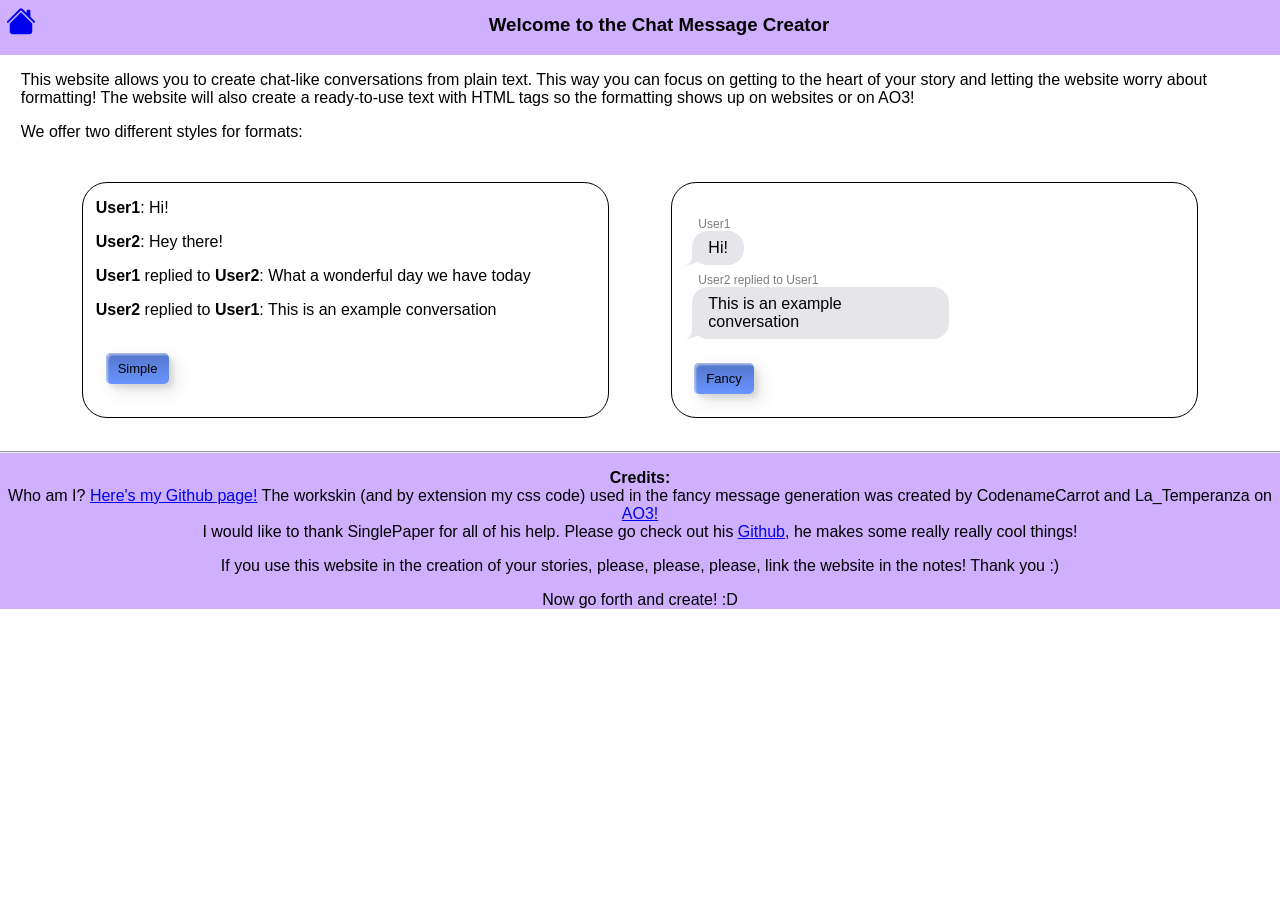
==== commit 8e447238: "Update index.html" ====
--- a/index.html
+++ b/index.html
@@ -60,8 +60,12 @@
         <hr>
         <p>
             <b>Credits:</b><br>
+            Who am I? <a href="https://github.com/baju-codes">Here's my Github page!</a>
             The workskin (and by extension my css code) used in the fancy message generation was created by CodenameCarrot and La_Temperanza on <a href="https://archiveofourown.org/works/6434845/chapters/14729722">AO3!</a><br>
             I would like to thank SinglePaper for all of his help. Please go check out his <a href="https://github.com/SinglePaper">Github<a>, he makes some really really cool things!<br> 
+        </p>
+        <p>
+            If you use this website in the creation of your stories, please, please, please, link the website in the notes! Thank you :)
         </p>
         <p>Now go forth and create! :D</p>
     </footer>
--- a/index-styles.css
+++ b/index-styles.css
@@ -0,0 +1,20 @@
+/* .text_containor{
+    display: flex;
+    justify-content: flex-start;
+    flex-direction: row;
+    flex-wrap: wrap;
+    align-content: space-evenly;
+    gap: 1%;
+}
+
+.text_item{
+    width: 40%;
+    margin: 2%;
+    flex-grow: 1;
+    border: 0.5px solid black;
+    align-content: flex-start;
+    padding: 0 1% 0 1%;
+    border-radius: 25px;
+    min-width: 200px;
+
+} */
--- a/overall.css
+++ b/overall.css
@@ -1,9 +1,49 @@
+body{
+padding-left: 1%;
+padding-right: 1%;
+font-family: 'Lato', sans-serif;
+font-size: medium;
+}
+
+footer{
+position: bottom;
+  left: 0;
+  bottom: 0;
+  background-color: rgb(206, 176, 255);
+  text-align: center;
+      width: 104%;
+    margin-left: -2%;
+    margin-bottom: -1%;
+}
+
+header{
+    background-color: rgb(206, 176, 255);
+}
+
+
+
+.center_container {
+    /* display: flex; */
+    /* justify-content: center; */
+    text-align: center;
+}
+
+/* .center_container button{
+    display:block;
+} */
+
+
+
+
+
+
+
 .custom-btn {
     width: auto;
     height: auto;
     color: #000000;
     border-radius: 5px;
-    padding: 10px 25px;
+    padding: 8px 12px;
     font-family: 'Lato', sans-serif;
     font-weight: 500;
     font-size: small;
@@ -16,26 +56,73 @@
     7px 7px 20px 0px rgba(0,0,0,.1),
     4px 4px 5px 0px rgba(0,0,0,.1);
     outline: none;
-    text-align: center;
-}
-
-    .btn-1 {
-        background: rgb(183, 144, 246);
-        background: linear-gradient(0deg, rgb(183, 144, 246) 0%, rgb(200, 137, 255) 100%);
+    text-align: left;
+    margin-left: 10px;
+    margin-bottom: 5px;
+}
+
+    .btn-ex {
+        background: rgb(163, 106, 255);
+        background: linear-gradient(0deg, rgb(163, 106, 255) 0%, rgb(187, 113, 251) 100%);
         border: none;
     }
 
-    .btn-1:before {
+    .btn-ex:before {
         height: 0%;
         width: 2px;
     }
 
-    .btn-1:hover {
+    .btn-ex:hover {
         box-shadow: 4px 4px 6px 0 rgba(255,255,255,.5),
                     -4px -4px 6px 0 rgba(116, 125, 136, .5), 
         inset -4px -4px 6px 0 rgba(255,255,255,.2),
         inset 4px 4px 6px 0 rgba(35, 35, 35, 0.4);
     }
+
+
+
+
+        .btn-save {
+        background: rgb(106, 148, 255);
+        background: linear-gradient(0deg, rgb(106, 148, 255) 0%, rgb(83, 117, 201) 100%);
+        border: none;
+    }
+
+    .btn-save:before {
+        height: 0%;
+        width: 2px;
+    }
+
+    .btn-save:hover {
+        box-shadow: 4px 4px 6px 0 rgba(255,255,255,.5),
+                    -4px -4px 6px 0 rgba(116, 125, 136, .5), 
+        inset -4px -4px 6px 0 rgba(255,255,255,.2),
+        inset 4px 4px 6px 0 rgba(35, 35, 35, 0.4);
+    }
+
+        .btn-del {
+        background: rgb(234, 88, 88) ;
+        background: linear-gradient(0deg, rgb(234, 88, 88) 0%, rgb(243, 46, 46)  100%);
+        border: none;
+    }
+
+    .btn-del:before {
+        height: 0%;
+        width: 2px;
+    }
+
+    .btn-del:hover {
+        box-shadow: 4px 4px 6px 0 rgba(255,255,255,.5),
+                    -4px -4px 6px 0 rgba(116, 125, 136, .5), 
+        inset -4px -4px 6px 0 rgba(255,255,255,.2),
+        inset 4px 4px 6px 0 rgba(35, 35, 35, 0.4);
+    }
+
+
+
+
+
+
 
 
 /* From Uiverse.io by Jaareet */ 
@@ -74,17 +161,23 @@
 
 
 .header{
+    padding: 0;
     display: inline-flex;
     flex-direction: row;
     gap: 0%;
     width: 100%;
     justify-content: center;
+    width: 104%;
+    margin-left: -2%;
+    margin-top: -1%;
 
 }
 
 
 .header .icon{
     justify-self: flex-start;
+    margin-left: 10px;
+    margin-top: 10px;
 }
 
 .header .spacer {
@@ -108,13 +201,14 @@
     align-content: flex-start;
     padding: 0 1% 0 1%;
     border-radius: 25px;
-    min-width: 200px;
+    min-width: 300px;
+    max-width: 500px;
 }
 
 
 .display_side_by_side_border{
     display: flex;
-    justify-content: flex-start;
+    justify-content: center;
     flex-direction: row;
     flex-wrap: wrap;
     align-content: space-evenly;
@@ -130,5 +224,17 @@
     align-content: flex-start;
     padding: 0 1% 0 1%;
     border-radius: 25px;
-    min-width: 200px;
-}
+    min-width: 300px;
+    max-width: 500px;
+}
+
+#text_area{
+    padding-bottom: 20px;
+    padding-left: 10px;
+    margin-bottom: 5px;
+}
+
+#error_output{
+    color: red;
+    font-weight: bold;
+}
--- a/index2-styles.css
+++ b/index2-styles.css
@@ -28,7 +28,7 @@
 /* the way the of the screen background looks */
 .messagebody {
   width: 300px;
-  background-color: #FFFFFF;
+  /* background-color: #FFFFFF; */
   display: table;
   padding-left: .5em;
   padding-right: .5em;
@@ -65,6 +65,7 @@
   margin: 0 0 0.5em;
   border-radius: 1em;
   padding: 0.5em 1em;
+  /* background: #000000; */
   background: #1289fe;
   max-width: 75%;
   clear: both;
@@ -78,7 +79,9 @@
   bottom: 0;
   width: 0.5em;
   height: 1em;
-  border-left: 0.5em solid #1289fe;
+  border-left-width: 0.5em;
+  border-left-style:  solid;
+  border-left-color: #1289fe;
   border-bottom-left-radius: 1em 0.5em;
 }
 
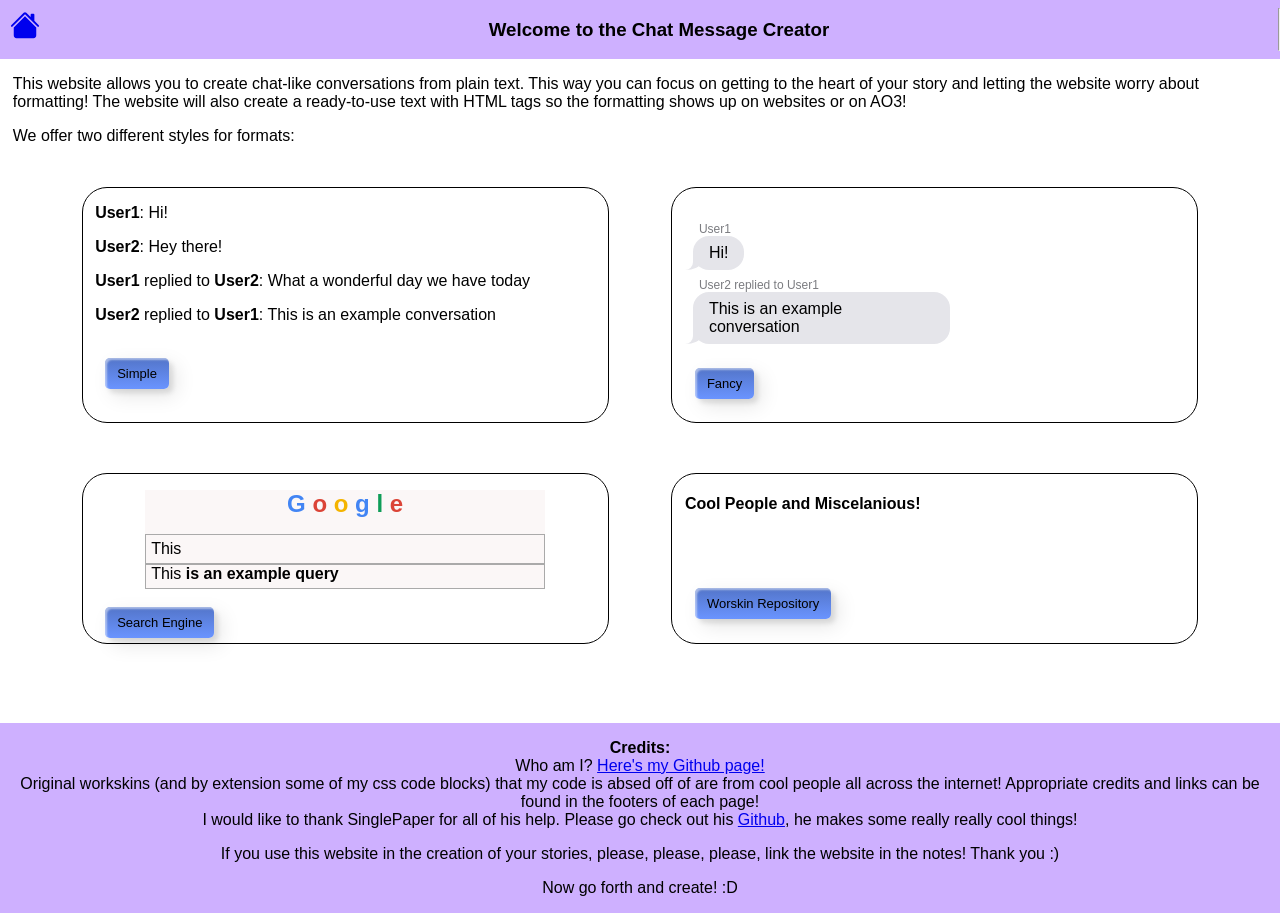
==== commit 0a6f7eec: "Search, Read and Cool ppl Added the Search page.  Added Read and Delivered indicators to both chat " ====
--- a/index.html
+++ b/index.html
@@ -10,6 +10,7 @@
     <link rel="stylesheet" type="text/css" href="index-styles.css">
     <link rel="stylesheet" type="text/css" href="overall.css">
     <link rel="stylesheet" type="text/css" href="index2-styles.css">
+    <link rel="stylesheet" type="text/css" href="search-styles.css">
 </head>
 <body>
     <header class="header">
@@ -24,6 +25,7 @@
         <div class="spacer"></div>
         <hr>
     </header>
+    <main>
     <div>
         <p>
             This website allows you to create chat-like conversations from plain text. This way you can focus on getting to the heart of your story and letting the website worry about formatting! The website will also create a ready-to-use text with HTML tags so the formatting shows up on websites or on AO3! 
@@ -56,12 +58,37 @@
         </div>
     </div>
 
+    <div class="display_side_by_side_border"> 
+        
+        <div class="display_side_by_side_border_child">
+            
+        <div class="browser"><p> <p class="search_logo google_logo"> <span class="google_blue">G</span> <span class="google_red">o</span> <span class="google_yellow">o</span> <span class="google_blue">g</span> <span class="google_green">l</span> <span class="google_red">e</span></p> </p><p class="search_bar"> <span class="search_term"> This </span></p><div ><p class="search_autocomplete"><span>This <b>is an example query</b></span><br/> </p> </div></div>
+
+            <br>
+                <a href="search.html">
+                    <button  class="custom-btn btn-save">Search Engine</button>
+                </a>
+        </div>
+        
+
+        <div class="display_side_by_side_border_child">
+            <h4>Cool People and Miscelanious!</h4>
+            <br><br><br>
+            <a href="cool_ppl.html">
+  	            <button  class="custom-btn btn-save">Worskin Repository</button>
+            </a>
+            <br><br>
+        </div>
+    </div>
+
+
+
+    </main>
     <footer>
-        <hr>
         <p>
             <b>Credits:</b><br>
-            Who am I? <a href="https://github.com/baju-codes">Here's my Github page!</a>
-            The workskin (and by extension my css code) used in the fancy message generation was created by CodenameCarrot and La_Temperanza on <a href="https://archiveofourown.org/works/6434845/chapters/14729722">AO3!</a><br>
+            Who am I? <a href="https://github.com/baju-codes">Here's my Github page!</a><br>
+            Original workskins (and by extension some of my css code blocks) that my code is absed off of are from cool people all across the internet! Appropriate credits and links can be found in the footers of each page!<br>
             I would like to thank SinglePaper for all of his help. Please go check out his <a href="https://github.com/SinglePaper">Github<a>, he makes some really really cool things!<br> 
         </p>
         <p>
@@ -71,4 +98,4 @@
     </footer>
 
 </body>
-</html>
+</html>
--- a/index-styles.css
+++ b/index-styles.css
@@ -1,3 +1,5 @@
+
+
 /* .text_containor{
     display: flex;
     justify-content: flex-start;
--- a/overall.css
+++ b/overall.css
@@ -1,23 +1,49 @@
 body{
+margin: 0;
+font-family: 'Lato', sans-serif;
+font-size: medium;
+
+display: grid;
+height: 100vh;
+grid-template-rows: auto 1fr auto;
+
+}
+
+main{
 padding-left: 1%;
 padding-right: 1%;
-font-family: 'Lato', sans-serif;
-font-size: medium;
 }
 
 footer{
 position: bottom;
-  left: 0;
-  bottom: 0;
-  background-color: rgb(206, 176, 255);
-  text-align: center;
-      width: 104%;
-    margin-left: -2%;
-    margin-bottom: -1%;
-}
-
-header{
+left: 0;
+bottom: 0;
+background-color: rgb(206, 176, 255);
+text-align: center;
+width: 100%;
+margin-bottom: -1%;
+}
+
+.header{
     background-color: rgb(206, 176, 255);
+    padding-top: 1%;
+    display: inline-flex;
+    flex-direction: row;
+    gap: 0%;
+    width: 100%;
+    justify-content: center;
+    margin-top: -1%; 
+}
+
+
+.header .icon{
+    justify-self: flex-start;
+    margin-left: 10px;
+    margin-top: 10px;
+}
+
+.header .spacer {
+  flex: 1 1 auto;
 }
 
 
@@ -160,30 +186,6 @@
 }
 
 
-.header{
-    padding: 0;
-    display: inline-flex;
-    flex-direction: row;
-    gap: 0%;
-    width: 100%;
-    justify-content: center;
-    width: 104%;
-    margin-left: -2%;
-    margin-top: -1%;
-
-}
-
-
-.header .icon{
-    justify-self: flex-start;
-    margin-left: 10px;
-    margin-top: 10px;
-}
-
-.header .spacer {
-  flex: 1 1 auto;
-}
-
 
 .display_side_by_side{
     display: flex;
@@ -238,3 +240,12 @@
     color: red;
     font-weight: bold;
 }
+
+.opacity40{
+    opacity: 40%;
+}
+
+.tilt-l {
+transform: rotate(-30deg);
+position: absolute;
+}
--- a/index2-styles.css
+++ b/index2-styles.css
@@ -1,3 +1,32 @@
+
+.blue_color_example {
+  float: left;
+  color: #FFFFFF;
+  margin: 0 0 0.5em;
+  margin-right: 2em;
+  border-radius: 1em;
+  padding: 0.5em 1em;
+  /* background: #000000; */
+  background: #1289fe;
+  max-width: 75%;
+  clear: both;
+  position: relative;
+}
+
+.gray_color_example{
+  float: left;
+  color: #000000;
+  margin: 0 0 0.5em;
+  margin-right: 2em;
+  border-radius: 1em;
+  padding: 0.5em 1em;
+  background: #e5e5ea;
+  max-width: 75%;
+  clear: both;
+  position: relative;
+}
+
+
 
 /* the screen wrapper */
 .phone {
@@ -34,7 +63,7 @@
   padding-right: .5em;
 }
 
-/* how the words themselves looks */
+/* how the gray message looks */
 .text {
   float: left;
   color: #000000;
@@ -217,3 +246,96 @@
   display: table;
   clear: both;
 } */
+
+
+
+/*  me typing bubble */
+.me_typing-indicator {
+  background-color: #1289fe;
+  width: auto;
+  border-radius: 1em;
+  padding: .5em 1em;
+  display: table;
+  margin: 0 0 .5em;
+  position: relative;
+  overflow: hidden;
+  text-align: left;
+  clear: both;
+  float: right;
+  max-width: 75%;
+
+}
+
+    .me_typing-indicator::before,
+    .me_typing-indicator::after {
+    content: '';
+    position: absolute;
+    bottom: -2px;
+    left: -2px;
+    height: 12px;
+    width: 12px;
+    border-radius: 50%;
+    background-color: #1289fe;
+    }
+
+    .me_typing-indicator::after {
+    height: 6px;
+    width: 6px;
+    left: -6px;
+    bottom: -6px;
+    }
+
+    .me_typing-indicator span {
+    height: 15px;
+    width: 15px;
+    float: left;
+    margin: 0 1px;
+    background-color: #9E9EA1;
+    display: block;
+    border-radius: 50%;
+    opacity: 0.4;
+    }
+
+    .me_typing-indicator span {
+    height: .65em;
+    width: .65em;
+    /* float: left; */
+    margin: .425em 0 .425em .25em;
+    margin-left: 0.25em;
+    background-color: #9e9ea1;
+    display: inline-block;
+    border-radius: 50%;
+    opacity: .5;
+    }
+
+    .me_typing-indicator span:first-child {
+    margin-left: 0;
+    }
+
+    .me_typing-indicator span:nth-child(1) {
+    opacity: .85;
+    }
+
+    .me_typing-indicator span:nth-child(2) {
+    opacity: .65;
+    }
+
+.me_readreceipt {
+  color: #7B7C80;
+  font-size: .75em;
+  float: right;
+  position: relative;
+  clear: both;
+  margin: -.75em -1.25em 0.5em 0;
+  padding: 0 1em 0.5em;
+}
+
+.you_readreceipt {
+  color: #7B7C80;
+  font-size: .75em;
+  float: left;
+  position: relative;
+  clear: both;
+  margin: -.75em -1.25em 0.5em 0;
+  padding: 0 1em 0.5em;
+}
--- a/search-styles.css
+++ b/search-styles.css
@@ -0,0 +1,105 @@
+.browser {
+    min-width: 200px;
+    max-width: 80%;
+    margin: auto;
+    background-color: #fbf7f7;
+}
+  
+.search_logo {
+    text-align: center;
+    margin: 0px 0px 0px 0px;
+}
+/* default logo */
+.default_logo {
+    font-weight: bold;
+    font-size: x-large;
+    /* font-weight: bold; */
+    font-family: "Lucida Console", "Courier New", monospace;
+    color: #4285F4;
+  }
+
+.custom_logo {
+    font-weight: bold;
+    font-size: x-large;
+    /* font-weight: bold; */
+    font-family: "Lucida Console", "Courier New", monospace;
+    color: #0d7232;
+  }
+
+/*google logos */
+.google_logo {
+    font-weight: bold;
+    font-size: x-large;
+    font-family: "Lato", "Verdana", sans-serif;
+  }
+  .googleold_logo {
+    font-weight: bold;
+    font-size: x-large;
+    font-family: "Cardo", "Garamond", serif;
+  }
+  .google_blue {
+    color: #4285F4;
+  }
+  .google_red {
+    color: #DB4437;
+  }
+  .google_yellow {
+    color: #F4B400;
+  }
+  .google_green {
+    color: #0F9D58;
+
+  }
+
+  /* search bar */
+  .search_bar {
+    margin-top: 5px;
+    margin-bottom: 0px;
+  }
+
+  .search_bar span {
+    position: relative;
+    display: block;
+    margin: 0 0 0 0;
+    padding: 5px;
+  }
+  .search_term {
+    border: 1px solid #aaa;
+  }
+
+/* did you mean and search stats */
+.search_stats {
+    margin: 0 0 0 0;
+    color: #999;
+    font-size: smaller;
+    padding-top: 5px;
+}
+
+/*dym stands for did you mean */
+.search_dym { 
+    margin: 0 0 0 0;
+    font-size: smaller;
+    padding-top: 5px;
+  }
+
+  .search_dym1 {
+    color: #de5246;
+  }
+
+  .search_dym2 {
+    color: #0645AD;
+    font-weight: bold;
+    font-style: italic;
+  }
+
+/* autcomoplete options */
+.search_autocomplete {
+  border: 1px solid #aaa;
+  padding: 0px 5px 5px 5px;
+  margin-top: 0px;
+  margin-bottom: 0px;
+}
+  
+.hide{
+  display: none;
+}
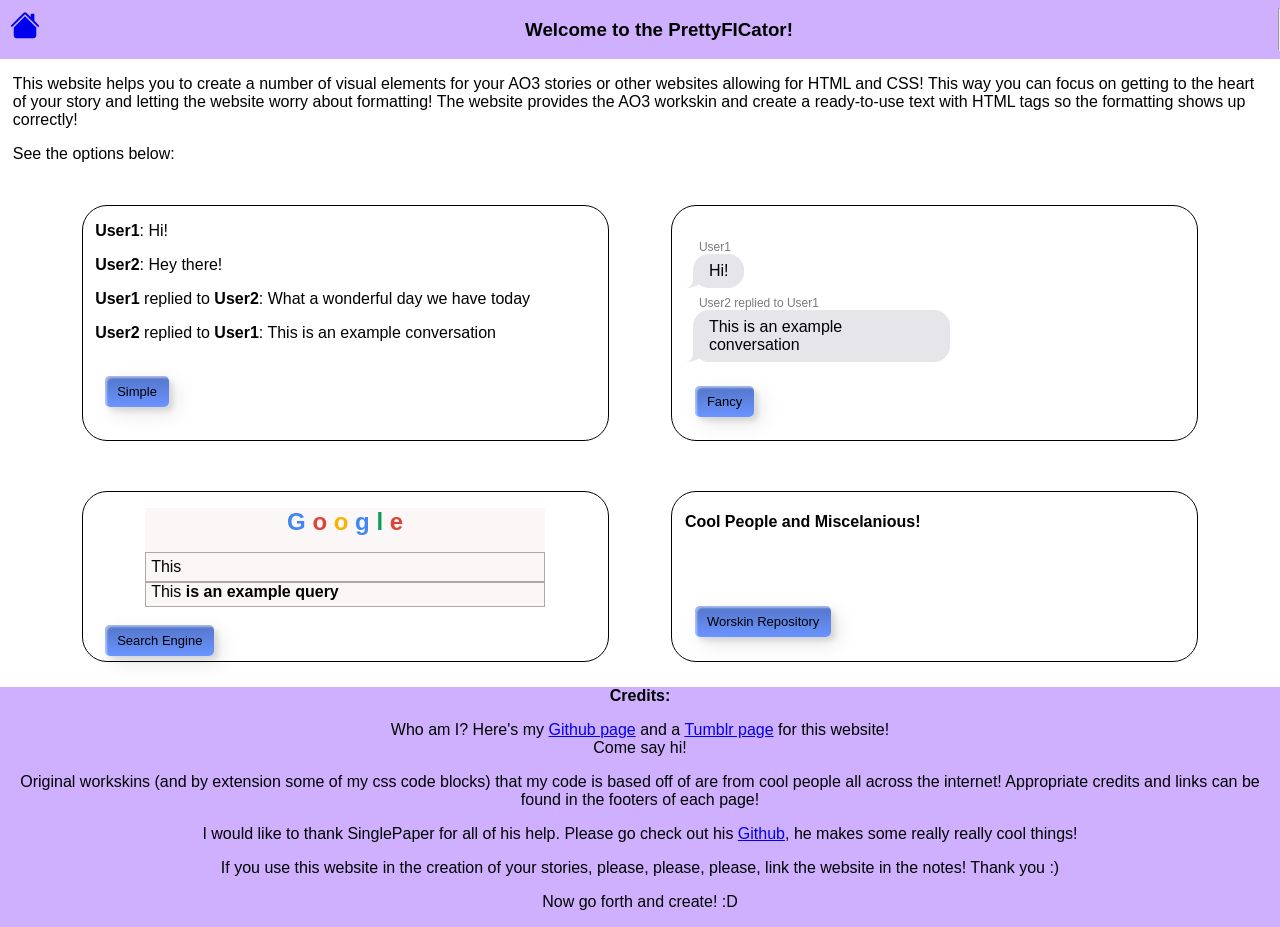
==== commit d49225a0: "renaming files and website and modifying footer" ====
--- a/index.html
+++ b/index.html
@@ -4,12 +4,12 @@
     <meta charset="UTF-8">
     <meta name="viewport" content="width=device-width, initial-scale=1.0">
     <meta name="description" content="Make nice looking chat conversations from plain text to be interted into your AO3 fanfiction or other creative works. Website provides both HTML and associated workskin necesary.">
-    <title>Chat Message Creator for Fanfiction</title>
+    <title>The PrettyFICator</title>
     <link rel="icon" type="image/x-icon" href="images/favicon.ico">
 
     <link rel="stylesheet" type="text/css" href="index-styles.css">
     <link rel="stylesheet" type="text/css" href="overall.css">
-    <link rel="stylesheet" type="text/css" href="index2-styles.css">
+    <link rel="stylesheet" type="text/css" href="style_fancy.css">
     <link rel="stylesheet" type="text/css" href="search-styles.css">
 </head>
 <body>
@@ -20,17 +20,17 @@
                 <path d="m8 3.293 6 6V13.5a1.5 1.5 0 0 1-1.5 1.5h-9A1.5 1.5 0 0 1 2 13.5V9.293z"/>
             </svg>
         </a>
-        <div class="spacer"></div> <!--This is the ugliest way to center this, but it works, so fuck you-->
-        <h3 class="header-child">Welcome to the Chat Message Creator </h3>
+        <div class="spacer"></div>
+        <h3 class="header-child">Welcome to the PrettyFICator! </h3>
         <div class="spacer"></div>
         <hr>
     </header>
     <main>
     <div>
         <p>
-            This website allows you to create chat-like conversations from plain text. This way you can focus on getting to the heart of your story and letting the website worry about formatting! The website will also create a ready-to-use text with HTML tags so the formatting shows up on websites or on AO3! 
+            This website helps you to create a number of visual elements for your AO3 stories or other websites allowing for HTML and CSS! This way you can focus on getting to the heart of your story and letting the website worry about formatting! The website provides the AO3 workskin and create a ready-to-use text with HTML tags so the formatting shows up correctly!
         </p>
-        <p>We offer two different styles for formats:</p>
+        <p>See the options below:</p>
     </div>
     <div class="display_side_by_side_border"> 
         
@@ -40,7 +40,7 @@
             <p><b>User1</b> replied to <b>User2</b>: What a wonderful day we have today</p>
             <p><b>User2</b> replied to <b>User1</b>: This is an example conversation</p>
             <br>
-                <a href="index3.html">
+                <a href="chatfic_simple.html">
                     <button  class="custom-btn btn-save">Simple</button>
                 </a>
         </div>
@@ -51,7 +51,7 @@
                 <span class="names">User1</span><br><span class="text">Hi!</span><br></br>
                 <span class="names">User2 replied to User1</span><br> <span class="text">This is an example conversation</span><br></br>
             </p></div>
-            <a href="index2.html">
+            <a href="chatfic_fancy.html">
   	            <button  class="custom-btn btn-save">Fancy</button>
             </a>
             <br><br>
@@ -85,10 +85,15 @@
 
     </main>
     <footer>
+         <b>Credits:</b><br>
         <p>
-            <b>Credits:</b><br>
-            Who am I? <a href="https://github.com/baju-codes">Here's my Github page!</a><br>
-            Original workskins (and by extension some of my css code blocks) that my code is absed off of are from cool people all across the internet! Appropriate credits and links can be found in the footers of each page!<br>
+            Who am I? Here's my <a href="https://github.com/baju-codes">Github page</a> and a <a href="https://www.tumblr.com/prettyficator">Tumblr page</a> for this website!<br>
+            Come say hi!
+        </p>
+        <p>
+            Original workskins (and by extension some of my css code blocks) that my code is based off of are from cool people all across the internet! Appropriate credits and links can be found in the footers of each page!
+        </p>
+        <p>
             I would like to thank SinglePaper for all of his help. Please go check out his <a href="https://github.com/SinglePaper">Github<a>, he makes some really really cool things!<br> 
         </p>
         <p>
--- a/style_fancy.css
+++ b/style_fancy.css
@@ -0,0 +1,342 @@
+
+.blue_color_example {
+  float: left;
+  color: #FFFFFF;
+  margin: 0 0 0.5em;
+  margin-right: 2em;
+  border-radius: 1em;
+  padding: 0.5em 1em;
+  /* background: #000000; */
+  background: #1289fe;
+  max-width: 75%;
+  clear: both;
+  position: relative;
+}
+
+.gray_color_example{
+  float: left;
+  color: #000000;
+  margin: 0 0 0.5em;
+  margin-right: 2em;
+  border-radius: 1em;
+  padding: 0.5em 1em;
+  background: #e5e5ea;
+  max-width: 75%;
+  clear: both;
+  position: relative;
+}
+
+
+
+/* the screen wrapper */
+.phone {
+  max-width: 300px;
+  font-family: "Helvetica Neue", Helvetica, Arial, sans-serif;
+  display: table;
+
+}
+
+/* if i wanted the message headder */
+.message_header {
+  min-width: 300px;
+  padding-left: .5em;
+  padding-right: .5em;
+  background-color: #f6f6f6;
+  border-bottom: 1px solid #b2b2b2;
+  color: #000000;
+  font-weight: bold;
+  padding-bottom: .5em;
+  padding-top: .5em;
+  margin-left: -.5em;
+  margin-right: -.5em;
+  text-align: center;
+  text-transform: capitalize;
+  display: table;
+}
+
+
+/* the way the of the screen background looks */
+.messagebody {
+  width: 300px;
+  /* background-color: #FFFFFF; */
+  display: table;
+  padding-left: .5em;
+  padding-right: .5em;
+}
+
+/* how the gray message looks */
+.text {
+  float: left;
+  color: #000000;
+  margin: 0 0 0.5em;
+  border-radius: 1em;
+  padding: 0.5em 1em;
+  background: #e5e5ea;
+  max-width: 75%;
+  clear: both;
+  position: relative;
+}
+
+.text::after {
+  content: "";
+  position: absolute;
+  left: -.5em;
+  bottom: 0;
+  width: 0.5em;
+  height: 1em;
+  border-right: 0.5em solid #e5e5ea;
+  border-bottom-right-radius: 1em 0.5em;
+}
+
+/* how a standard blue message looks */
+.breply {
+  float: right;
+  color: #FFFFFF;
+  margin: 0 0 0.5em;
+  border-radius: 1em;
+  padding: 0.5em 1em;
+  /* background: #000000; */
+  background: #1289fe;
+  max-width: 75%;
+  clear: both;
+  position: relative;
+}
+
+.breply::after {
+  content: "";
+  position: absolute;
+  right: -0.5em;
+  bottom: 0;
+  width: 0.5em;
+  height: 1em;
+  border-left-width: 0.5em;
+  border-left-style:  solid;
+  border-left-color: #1289fe;
+  border-bottom-left-radius: 1em 0.5em;
+}
+
+/* how a standard gray message looks */
+.greply {
+  float: right;
+  color: #FFFFFF;
+  margin: 0 0 0.5em;
+  border-radius: 1em;
+  padding: 0.5em 1em;
+  background: #35cb24;
+  max-width: 75%;
+  clear: both;
+  position: relative;
+}
+
+.greply::after {
+  content: "";
+  position: absolute;
+  right: -0.5em;
+  bottom: 0;
+  width: 0.5em;
+  height: 1em;
+  border-left: 0.5em solid #35cb24;
+  border-bottom-left-radius: 1em 0.5em;
+}
+
+
+/* time stamps */
+.time {
+min-width: 295px;
+color: #7B7C80;
+font-size: .75em;
+padding-bottom: .5em;
+padding-top: .5em;
+margin-left: -.5em;
+margin-right: -.5em;
+margin-bottom: -.5em;
+text-align: center;
+display: table;
+}
+
+
+/* typing bubble */
+.typing-indicator {
+  background-color: #e6e7ed;
+  width: auto;
+  border-radius: 1em;
+  padding: .5em 1em;
+  display: table;
+  margin: 0 0 .5em;
+  position: relative;
+  overflow: hidden;
+  text-align: left;
+  clear: both;
+}
+
+    .typing-indicator::before,
+    .typing-indicator::after {
+    content: '';
+    position: absolute;
+    bottom: -2px;
+    left: -2px;
+    height: 12px;
+    width: 12px;
+    border-radius: 50%;
+    background-color: #e6e7ed;
+    }
+
+    .typing-indicator::after {
+    height: 6px;
+    width: 6px;
+    left: -6px;
+    bottom: -6px;
+    }
+
+    .typing-indicator span {
+    height: 15px;
+    width: 15px;
+    float: left;
+    margin: 0 1px;
+    background-color: #9E9EA1;
+    display: block;
+    border-radius: 50%;
+    opacity: 0.4;
+    }
+
+    .typing-indicator span {
+    height: .65em;
+    width: .65em;
+    /* float: left; */
+    margin: .425em 0 .425em .25em;
+    margin-left: 0.25em;
+    background-color: #9e9ea1;
+    display: inline-block;
+    border-radius: 50%;
+    opacity: .5;
+    }
+
+    .typing-indicator span:first-child {
+    margin-left: 0;
+    }
+
+    .typing-indicator span:nth-child(1) {
+    opacity: .85;
+    }
+
+    .typing-indicator span:nth-child(2) {
+    opacity: .65;
+    }
+
+/* names */
+.names {
+  color: #7B7C80;
+  font-size: .75em;
+  padding-bottom: .5em;
+  padding-top: 0;
+  margin-left: .5em;
+  margin-bottom: -2em;
+  text-align: left;
+  display: table;
+  clear: both;
+}
+
+/* .my_name {
+  color: #7B7C80;
+  font-size: .75em;
+  padding-bottom: .5em;
+  padding-top: 0;
+  margin-left: .5em;
+  margin-bottom: -2em;
+  text-align: right;
+  display: table;
+  clear: both;
+} */
+
+
+
+/*  me typing bubble */
+.me_typing-indicator {
+  background-color: #1289fe;
+  width: auto;
+  border-radius: 1em;
+  padding: .5em 1em;
+  display: table;
+  margin: 0 0 .5em;
+  position: relative;
+  overflow: hidden;
+  text-align: left;
+  clear: both;
+  float: right;
+  max-width: 75%;
+
+}
+
+    .me_typing-indicator::before,
+    .me_typing-indicator::after {
+    content: '';
+    position: absolute;
+    bottom: -2px;
+    left: -2px;
+    height: 12px;
+    width: 12px;
+    border-radius: 50%;
+    background-color: #1289fe;
+    }
+
+    .me_typing-indicator::after {
+    height: 6px;
+    width: 6px;
+    left: -6px;
+    bottom: -6px;
+    }
+
+    .me_typing-indicator span {
+    height: 15px;
+    width: 15px;
+    float: left;
+    margin: 0 1px;
+    background-color: #9E9EA1;
+    display: block;
+    border-radius: 50%;
+    opacity: 0.4;
+    }
+
+    .me_typing-indicator span {
+    height: .65em;
+    width: .65em;
+    /* float: left; */
+    margin: .425em 0 .425em .25em;
+    margin-left: 0.25em;
+    background-color: #9e9ea1;
+    display: inline-block;
+    border-radius: 50%;
+    opacity: .5;
+    }
+
+    .me_typing-indicator span:first-child {
+    margin-left: 0;
+    }
+
+    .me_typing-indicator span:nth-child(1) {
+    opacity: .85;
+    }
+
+    .me_typing-indicator span:nth-child(2) {
+    opacity: .65;
+    }
+
+.me_readreceipt {
+  color: #7B7C80;
+  font-size: .75em;
+  float: right;
+  position: relative;
+  clear: both;
+  margin: -.75em -1.25em 0.5em 0;
+  padding: 0 1em 0.5em;
+}
+
+.you_readreceipt {
+  color: #7B7C80;
+  font-size: .75em;
+  float: left;
+  position: relative;
+  clear: both;
+  margin: -.75em -1.25em 0.5em 0;
+  padding: 0 1em 0.5em;
+}
